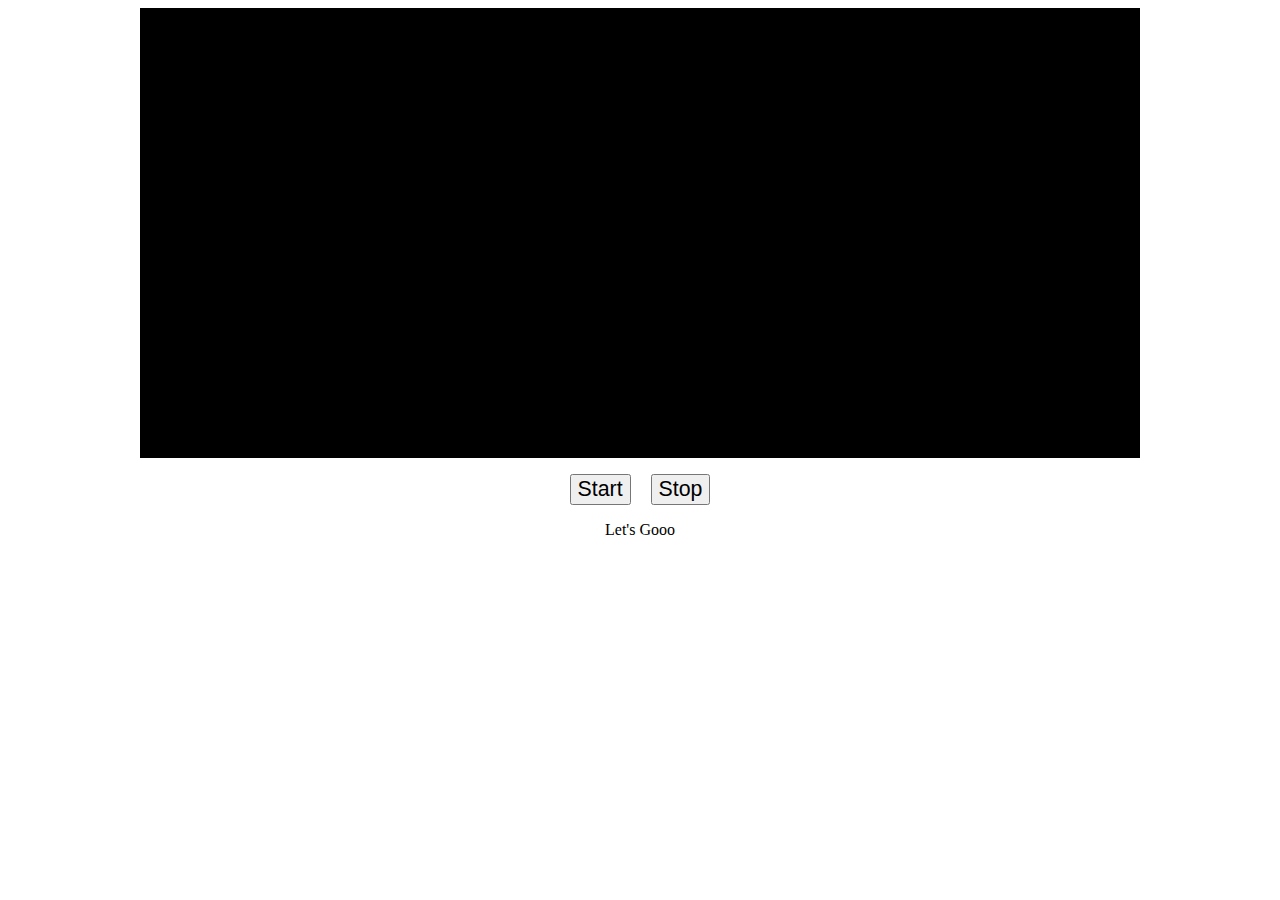
==== praktikum_7_1800016003.html @ 89d2e7db "Add files via upload" ====
<!DOCTYPE html>
<html>

<head>
    <meta charset="utf-8">
    <meta http-equiv="X-UA-Compatible" content="IE=edge,chrome=1">
    <meta name="viewport" content="width=device-width">
    <title>example</title>
    <link rel="stylesheet" href="">

</head>

<body onload="startApp()">
    <canvas id="canvas"></canvas>
    <p id="controls">
        <input type="button" id="start_button" value="Start">
        &nbsp; &nbsp;
        <input type="button" id="stop_button" value="Stop">
    <p id="msg">Let's Gooo</p>
    </p>
    <!-- ----------------------------------------------------- -->
    <style>
        #canvas {
            margin-left: auto;
            margin-right: auto;
            display: block;
            background-color: black;
        }

        #controls {
            text-align: center;
        }

        #start_button,
        #stop_button {
            font-size: 16pt;
        }

        #msg {
            text-align: center;
        }
    </style>
    <!-- ----------------------------------------------------- -->

    <script type="text/javascript">
        // Hacks to deal with different function names in different browsers
        window.requestAnimFrame = (function () {
            return window.requestAnimationFrame ||
                window.webkitRequestAnimationFrame ||
                window.mozRequestAnimationFrame ||
                function (callback, element) {

                    window.setTimeout(callback, 1000 / 60);
                };
        })();
        window.AudioContext = (function () {
            return window.webkitAudioContext || window.AudioContext ||
                window.mozAudioContext;
        })();
        // Global Variables for Audio
        var audioContext;
        var audioBuffer;
        var sourceNode;
        var analyserNode;
        var javascriptNode;
        var audioData = null;
        var audioPlaying = false;
        var sampleSize = 1024;
        var amplitudeArray;
        var audioUrl = "y2mate.com - Murotal Juz 30 Metode UMMI (Anak).mp3";
        // Global Variables for the Graphics
        var canvasWidth = 1000;
        var canvasHeight = 450;
        var ctx;
        function startApp() {
            var c = document.getElementById('canvas');
            c.width = canvasWidth;
            c.height = canvasHeight;
            ctx = c.getContext("2d");
            try {
                audioContext = new AudioContext();
            } catch (e) {
                alert('Web Audio API is not supported in this browser');
            }
            // gather samples for the analysis, update the canvas
            var startBtn = document.getElementById('start_button');
            startBtn.onclick = function (e) {
                e.preventDefault();
                setupAudioNodes();
                javascriptNode.onaudioprocess = function () {
                    analyserNode.getByteTimeDomainData(amplitudeArray);
                    // draw the display if the audio is playing

                    if (audioPlaying == true) {

                        requestAnimFrame(drawTimeDomain);
                    }
                }
                if (audioData == null) {
                    loadSound(audioUrl);
                } else {
                    playSound(audioData);
                }
            };
            // Stop the audio playing
            var stopBtn = document.getElementById('stop_button');
            stopBtn.onclick = function (e) {
                e.preventDefault();
                sourceNode.stop(0);
                audioPlaying = false;
            };
        };
        function setupAudioNodes() {
            sourceNode = audioContext.createBufferSource();
            analyserNode = audioContext.createAnalyser();
            javascriptNode =
                audioContext.createScriptProcessor(sampleSize, 1, 1);
            amplitudeArray = new
                Uint8Array(analyserNode.frequencyBinCount);
            // Now connect the nodes together
            sourceNode.connect(audioContext.destination);
            sourceNode.connect(analyserNode);
            analyserNode.connect(javascriptNode);
            javascriptNode.connect(audioContext.destination);
        }
        function loadSound(url) {
            document.getElementById('msg').textContent = "Loading audio...";
            var request = new XMLHttpRequest();
            request.open('GET', url, true);
            request.responseType = 'arraybuffer';
            request.onload = function () {
                audioContext.decodeAudioData(request.response, function
                    (buffer) {
                    document.getElementById('msg').textContent = "Audio sample download finished";
                    audioData = buffer;
                    playSound(audioData);

                }, onError);
            }
            request.send();
        }
        function playSound(buffer) {
            sourceNode.buffer = buffer;
            sourceNode.start(0);
            sourceNode.loop = true;
            audioPlaying = true;
        }
        function onError(e) {
            console.log(e);
        }
        function drawTimeDomain() {
            clearCanvas();
            for (var i = 0; i < amplitudeArray.length; i++) {
                var value = amplitudeArray[i] / 300;
                var y = canvasHeight - (canvasHeight * value) - 1;
                var x = i * canvasWidth / amplitudeArray.length;
                var clr = ['red', 'blue', 'yellow'];
                var color = Math.floor(Math.random() * 10);
                ctx.fillStyle = 'blue';
                ctx.fillRect(x, 0, 2, y);
            }
        }
        function clearCanvas() {
            ctx.clearRect(0, 0, canvasWidth, canvasHeight);
        }
    </script>
</body>

</html>
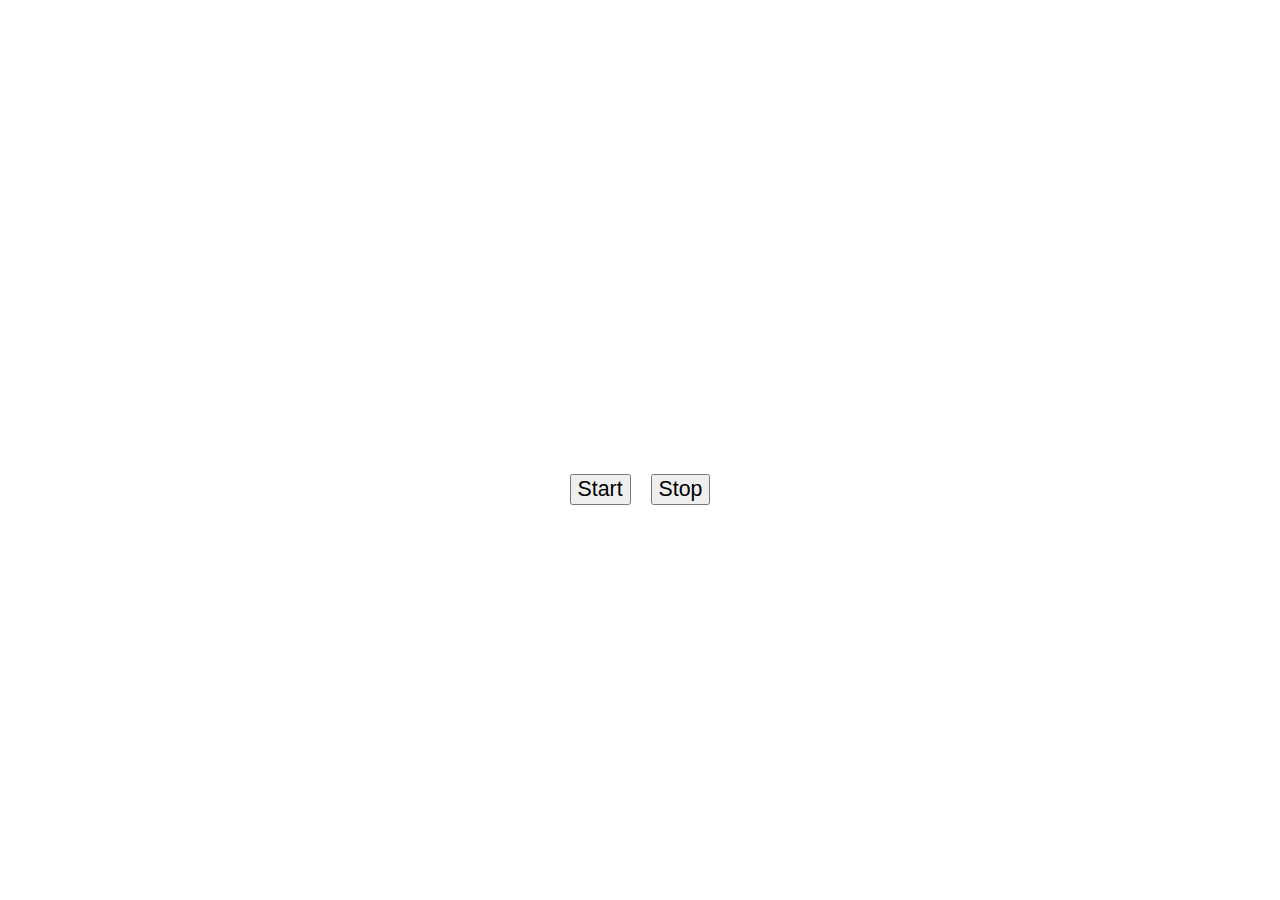
==== commit 84ff8409: "Update praktikum_7_1800016003.html" ====
--- a/praktikum_7_1800016003.html
+++ b/praktikum_7_1800016003.html
@@ -20,11 +20,15 @@
     </p>
     <!-- ----------------------------------------------------- -->
     <style>
+        body{
+            background: url('assets/dj-1.jpg');
+        }
         #canvas {
             margin-left: auto;
             margin-right: auto;
             display: block;
-            background-color: black;
+            /* background-color: rgb(143, 141, 14); */
+            background: url('assets/dj1.jpg');
         }
 
         #controls {
@@ -38,6 +42,7 @@
 
         #msg {
             text-align: center;
+            color: white;
         }
     </style>
     <!-- ----------------------------------------------------- -->
@@ -67,7 +72,7 @@
         var audioPlaying = false;
         var sampleSize = 1024;
         var amplitudeArray;
-        var audioUrl = "y2mate.com - Murotal Juz 30 Metode UMMI (Anak).mp3";
+        var audioUrl = "audio-prak-7.mp3";
         // Global Variables for the Graphics
         var canvasWidth = 1000;
         var canvasHeight = 450;
@@ -166,4 +171,4 @@
     </script>
 </body>
 
-</html>+</html>
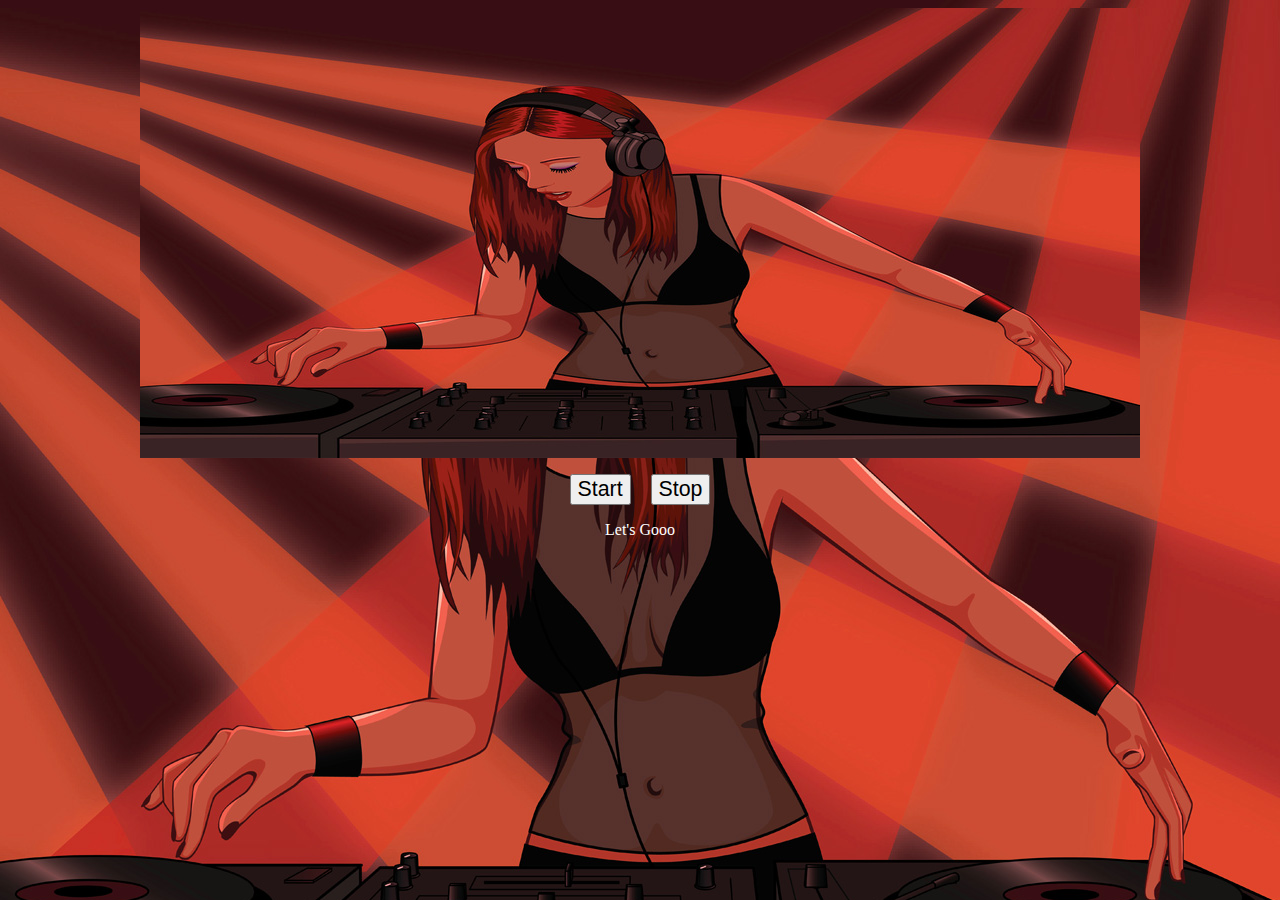
==== commit 83bd645f: "Update praktikum_7_1800016003.html" ====
--- a/praktikum_7_1800016003.html
+++ b/praktikum_7_1800016003.html
@@ -159,9 +159,9 @@
                 var value = amplitudeArray[i] / 300;
                 var y = canvasHeight - (canvasHeight * value) - 1;
                 var x = i * canvasWidth / amplitudeArray.length;
-                var clr = ['red', 'blue', 'yellow'];
+                var clr = ['red', '#c22144', 'yellow'];
                 var color = Math.floor(Math.random() * 10);
-                ctx.fillStyle = 'blue';
+                ctx.fillStyle = '#c22144';
                 ctx.fillRect(x, 0, 2, y);
             }
         }
